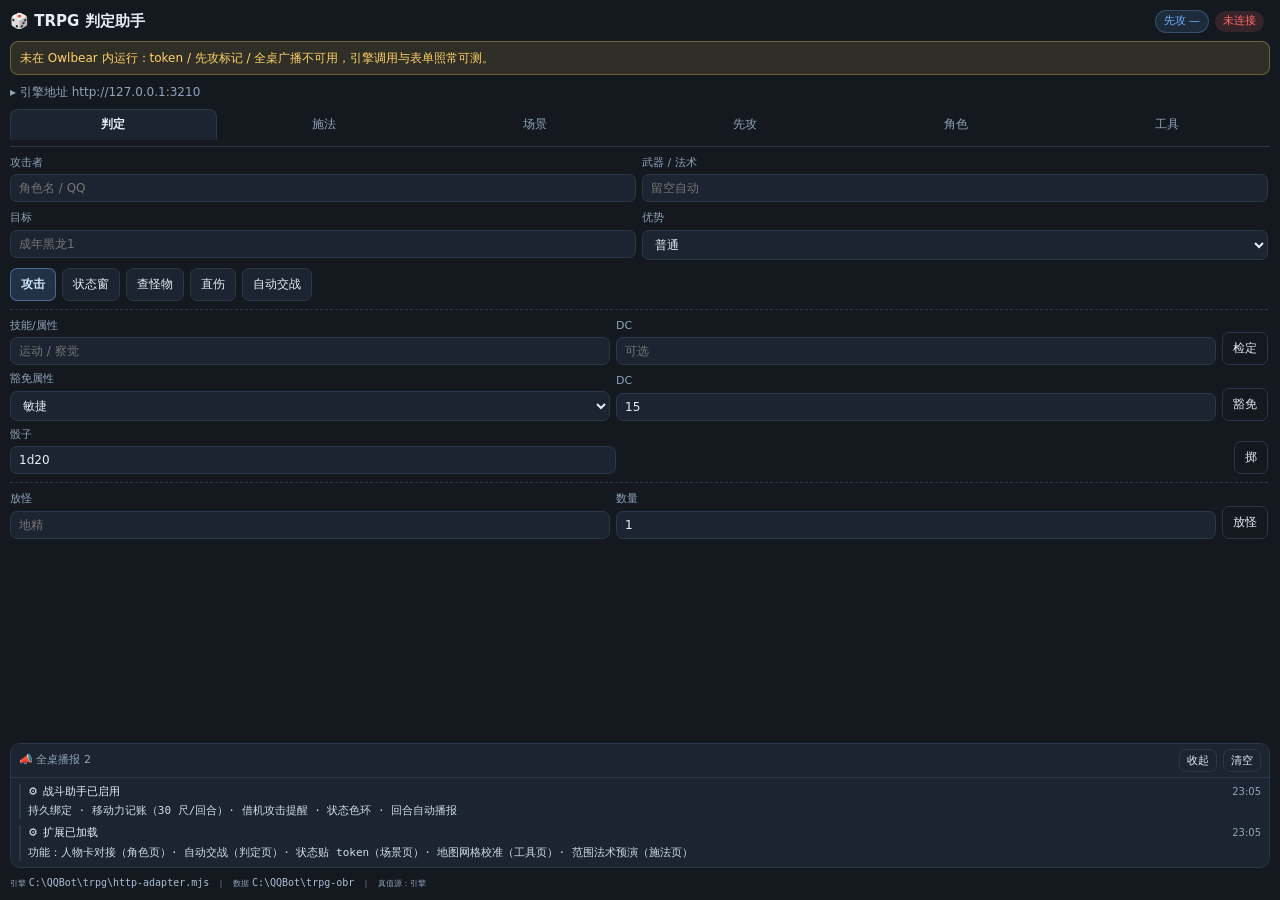
==== index.html @ d245507b "deploy trpg-owb-ext 2026-11-21T04:12:51.387Z" ====
<!DOCTYPE html>
<html lang="zh-CN">
<head>
  <meta charset="UTF-8" />
  <meta name="viewport" content="width=device-width, initial-scale=1.0" />
  <title>TRPG 判定助手</title>
  <script type="module" crossorigin src="./assets/main-BsERUucy.js"></script>
  <link rel="modulepreload" crossorigin href="./assets/ids-C2lQm008.js">
  <link rel="stylesheet" crossorigin href="./assets/main-Dp4BvJcj.css">
</head>
<body>
  <main>
    <header>
      <h1>🎲 TRPG 判定助手</h1>
      <div class="head-right">
        <span id="round-chip" class="chip" title="先攻进度">先攻 —</span>
        <span id="engine-status" class="badge" title="引擎连接状态">未连接</span>
      </div>
    </header>

    <div id="banner" class="banner" hidden></div>

    <details class="engine-box" id="engine-box">
      <summary>引擎地址 <span id="engine-url-view">http://127.0.0.1:3210</span></summary>
      <div class="row">
        <input id="engine-url" value="http://127.0.0.1:3210" spellcheck="false" />
        <button id="ping" class="ghost">测试连接</button>
      </div>
      <pre id="engine-hint" class="hint" hidden></pre>
    </details>

    <nav class="tabs" role="tablist">
      <button class="tab active" data-tab="roll" role="tab">判定</button>
      <button class="tab" data-tab="cast" role="tab">施法</button>
      <button class="tab" data-tab="scene" role="tab">场景</button>
      <button class="tab" data-tab="init" role="tab">先攻</button>
      <button class="tab" data-tab="sheet" role="tab">角色</button>
      <button class="tab" data-tab="tools" role="tab">工具</button>
    </nav>

    <!-- ── 判定 ─────────────────────────────────────────────────────────── -->
    <section class="tab-body" data-panel="roll">
      <div class="grid2">
        <label>攻击者
          <input id="attacker" list="actor-list" placeholder="角色名 / QQ" spellcheck="false" />
        </label>
        <label>武器 / 法术
          <input id="weapon" placeholder="留空自动" spellcheck="false" />
        </label>
      </div>
      <div class="grid2">
        <label>目标
          <input id="target" list="actor-list" placeholder="成年黑龙1" spellcheck="false" />
        </label>
        <label>优势
          <select id="attack-mode">
            <option value="normal">普通</option>
            <option value="advantage">优势</option>
            <option value="disadvantage">劣势</option>
          </select>
        </label>
      </div>
      <div class="row actions">
        <button id="do-attack" class="primary">攻击</button>
        <button id="do-status">状态窗</button>
        <button id="do-lookup">查怪物</button>
        <button id="do-damage" title="用下面「骰子」框里的公式对目标造成伤害">直伤</button>
        <button id="do-engage" title="够不到就走过去再打（沿直线，不绕墙）">自动交战</button>
      </div>

      <div class="sect">
        <div class="grid3">
          <label>技能/属性
            <input id="skill" list="skill-list" placeholder="运动 / 察觉" spellcheck="false" />
          </label>
          <label>DC
            <input id="skill-dc" type="number" min="1" max="40" placeholder="可选" />
          </label>
          <button id="do-check" class="ghost">检定</button>
        </div>
        <div class="grid3">
          <label>豁免属性
            <select id="save-abil">
              <option value="str">力量</option>
              <option value="dex" selected>敏捷</option>
              <option value="con">体质</option>
              <option value="int">智力</option>
              <option value="wis">感知</option>
              <option value="cha">魅力</option>
            </select>
          </label>
          <label>DC
            <input id="save-dc" type="number" min="1" max="40" value="15" />
          </label>
          <button id="do-save" class="ghost">豁免</button>
        </div>
        <div class="grid3">
          <label>骰子
            <input id="dice-formula" placeholder="2d6+3" spellcheck="false" value="1d20" />
          </label>
          <span class="spacer"></span>
          <button id="do-roll" class="ghost">掷</button>
        </div>
      </div>

      <div class="sect">
        <div class="grid3">
          <label>放怪
            <input id="monster" list="monster-list" placeholder="地精" spellcheck="false" />
          </label>
          <label>数量
            <input id="monster-count" type="number" min="1" max="20" value="1" />
          </label>
          <button id="do-spawn" class="ghost">放怪</button>
        </div>
      </div>
    </section>

    <!-- ── 施法 ─────────────────────────────────────────────────────────── -->
    <section class="tab-body" data-panel="cast" hidden>
      <div class="grid2">
        <label>施法者
          <input id="caster" list="actor-list" placeholder="天童爱丽丝" spellcheck="false" />
        </label>
        <button id="caster-load" class="ghost">载入</button>
      </div>
      <div id="cast-status" class="status-line">未载入施法者</div>

      <div class="grid2">
        <label>法术
          <input id="spell" list="spell-list" placeholder="火球术" spellcheck="false" />
        </label>
        <button id="spell-lookup" class="ghost">查法术</button>
      </div>
      <pre id="spell-card" class="card">（填了法术名后在这里看法术卡）</pre>

      <div class="grid3">
        <label>环位
          <select id="slot-level"></select>
        </label>
        <label>动作
          <select id="cast-action">
            <option value="action">动作</option>
            <option value="bonus">附赠</option>
            <option value="reaction">反应</option>
          </select>
        </label>
        <button id="cast-pick" class="ghost">用选中 token</button>
      </div>

      <div class="field">
        <div class="field-head">
          <span>目标 <em id="target-count" class="muted">0</em></span>
          <button id="targets-clear" class="mini">清空</button>
        </div>
        <div id="targets" class="chips"></div>
        <input id="target-input" placeholder="回车添加目标（多个 = 范围法术）" spellcheck="false" />
      </div>

      <details class="overrides" id="overrides">
        <summary>覆盖（默认由引擎从法术库 / 人物卡取）</summary>
        <div class="grid2">
          <label>伤害骰
            <input id="ov-damage" placeholder="8d6" spellcheck="false" />
          </label>
          <label>伤害类型
            <input id="ov-type" placeholder="火焰" spellcheck="false" />
          </label>
        </div>
        <div class="grid2">
          <label>豁免属性
            <select id="ov-save">
              <option value="">（引擎自动）</option>
              <option value="str">力量</option>
              <option value="dex">敏捷</option>
              <option value="con">体质</option>
              <option value="int">智力</option>
              <option value="wis">感知</option>
              <option value="cha">魅力</option>
            </select>
          </label>
          <label>DC
            <input id="ov-dc" type="number" min="1" max="40" placeholder="自动" />
          </label>
        </div>
        <label class="check">
          <input id="ov-attack" type="checkbox" />
          <span>走法术攻击检定（否则按豁免）</span>
        </label>
      </details>

      <div class="row actions">
        <button id="do-cast" class="primary">施放</button>
        <button id="cast-status-btn">看状态窗</button>
      </div>

      <div class="row actions">
        <button id="do-aoe" class="ghost" title="算最大覆盖位置并画到地图上">范围预演</button>
        <button id="do-aoe-cast" class="primary" disabled>按预演施放</button>
        <button id="do-aoe-clear" class="ghost">清除图形</button>
      </div>
    </section>

    <!-- ── 场景 / HP 同步 ───────────────────────────────────────────────── -->
    <section class="tab-body" data-panel="scene" hidden>
      <div class="row actions">
        <button id="scene-refresh" class="ghost">从引擎刷新</button>
        <button id="scene-autobind" class="ghost">同名自动绑定</button>
        <button id="scene-unbind-all" class="ghost danger">全部解绑</button>
      </div>
      <div id="scene-hint" class="status-line"></div>

      <div class="field">
        <div class="field-head"><span>绑定选中 token → 引擎对象</span></div>
        <div class="grid3">
          <select id="bind-actor"></select>
          <button id="bind-selected" class="ghost">绑定</button>
          <button id="bind-unbind" class="mini">解绑选中</button>
        </div>
      </div>

      <div id="scene-list" class="list"></div>
    </section>

    <!-- ── 先攻 ─────────────────────────────────────────────────────────── -->
    <section class="tab-body" data-panel="init" hidden>
      <div id="init-hud" class="init-hud">还没有先攻表</div>
      <div class="row actions">
        <button id="init-roll-sel" class="ghost">选中 token 掷</button>
        <button id="init-roll-bound" class="ghost">已绑定全部掷</button>
      </div>
      <div class="row actions">
        <button id="init-next" class="primary">下一回合</button>
        <button id="init-skip" class="ghost">跳过当前</button>
        <button id="init-reset" class="ghost danger">清场</button>
      </div>
      <div id="init-list" class="list"></div>
    </section>

    <!-- ── 角色卡（原生 5e，数据在引擎）─────────────────────────────────── -->
    <section class="tab-body" data-panel="sheet" hidden>
      <div class="grid2">
        <label>角色
          <input id="sheet-name" list="actor-list" placeholder="天童爱丽丝" spellcheck="false" />
        </label>
        <button id="sheet-load" class="ghost">载入</button>
      </div>
      <div class="row actions">
        <button id="sheet-publish" class="ghost">发布到房间</button>
        <button id="sheet-party" class="ghost">看队友</button>
        <button id="sheet-export" class="ghost" title="生成 ShadowDark 卡的 Import JSON">导出 SD 卡</button>
      </div>
      <div id="sheet-body" class="cs"></div>
      <div id="sheet-party-list" class="list"></div>
      <p class="note">卡在引擎里（characters.json），QQ 群录入的卡这里直接就有；这里改血量/环位/状态也会写回引擎。</p>
    </section>

    <!-- ── 工具（地图网格对齐）────────────────────────────────────────────── -->
    <section class="tab-body" data-panel="tools" hidden>
      <div id="map-info" class="card">先在场景里选中那张模组地图</div>
      <div class="row actions">
        <button id="map-inspect" class="ghost">检查选中地图</button>
        <button id="map-calibrate" class="primary">开始网格校准</button>
        <button id="map-cancel" class="ghost">取消</button>
      </div>
      <div id="map-status" class="status-line"></div>
      <p class="note">校准方法：先选中地图，点「开始网格校准」，然后在画布上点<b>两个相邻</b>的格子交点。扩展会把地图的 dpi 改成「一格 = 一格」，并把交点吸附到 OBR 格线上。</p>
    </section>

    <!-- ── 播报（OBR 聊天）───────────────────────────────────────────────── -->
    <section class="chat" id="chat">
      <div class="chat-head-bar">
        <span class="chat-title-label">📣 全桌播报 <em id="chat-count" class="muted"></em></span>
        <span class="grow"></span>
        <button id="chat-toggle" class="mini">收起</button>
        <button id="chat-clear" class="mini" hidden>清空</button>
      </div>
      <div id="chat-list" class="chat-list"></div>
    </section>

    <footer>
      <small>引擎 <code>C:\QQBot\trpg\http-adapter.mjs</code>　｜　数据 <code>C:\QQBot\trpg-obr</code>　｜　真值源：引擎</small>
    </footer>
  </main>

  <datalist id="actor-list"></datalist>
  <datalist id="spell-list"></datalist>
  <datalist id="monster-list"></datalist>
  <datalist id="skill-list">
    <option value="运动"></option><option value="体操"></option><option value="巧手"></option>
    <option value="隐匿"></option><option value="奥秘"></option><option value="历史"></option>
    <option value="调查"></option><option value="自然"></option><option value="宗教"></option>
    <option value="察觉"></option><option value="洞悉"></option><option value="生存"></option>
    <option value="驯兽"></option><option value="医疗"></option><option value="欺瞒"></option>
    <option value="威吓"></option><option value="表演"></option><option value="游说"></option>
  </datalist>

</body>
</html>
---- assets/main-Dp4BvJcj.css ----
:root{color-scheme:dark;--bg: #14181f;--panel: #1b2430;--panel-2: #202c3a;--line: #2b3849;--fg: #e6edf6;--muted: #8fa3ba;--accent: #6fb3ff;--ok: #4ad39a;--warn: #ffd166;--bad: #ff6b6b;--gold: #ffd76a}*{box-sizing:border-box}html,body{height:100%}body{margin:0;background:var(--bg);color:var(--fg);font:13px/1.5 Segoe UI,Microsoft YaHei,system-ui,sans-serif;overflow:hidden}main{height:100dvh;padding:10px;display:flex;flex-direction:column;gap:8px}header{display:flex;align-items:center;justify-content:space-between;gap:8px}h1{font-size:15px;margin:0;white-space:nowrap}.head-right{display:flex;gap:6px;align-items:center}.badge{font-size:11px;padding:2px 8px;border-radius:999px;background:#2b3849;color:var(--muted);white-space:nowrap}.badge.ok{background:#4ad39a26;color:var(--ok)}.badge.bad{background:#ff6b6b26;color:var(--bad)}.chip{font-size:11px;padding:2px 8px;border-radius:999px;background:#6fb3ff1f;color:var(--accent);white-space:nowrap;border:1px solid rgba(111,179,255,.25)}.chip.turn{background:#ffd76a24;color:var(--gold);border-color:#ffd76a4d}.banner{font-size:12px;padding:7px 9px;border-radius:8px;background:#ffd1661f;border:1px solid rgba(255,209,102,.3);color:var(--warn)}.banner.bad{background:#ff6b6b1f;border-color:#ff6b6b4d;color:var(--bad)}.engine-box{font-size:12px;color:var(--muted)}.engine-box summary{cursor:pointer;list-style:none;-webkit-user-select:none;user-select:none}.engine-box summary::-webkit-details-marker{display:none}.engine-box summary:before{content:"▸ "}.engine-box[open] summary:before{content:"▾ "}.engine-box .row{margin-top:6px}.engine-box input{flex:1}.hint{margin:6px 0 0;padding:8px;white-space:pre-wrap;font-size:11px;color:var(--muted);background:var(--panel);border-radius:8px}.tabs{display:flex;gap:4px;border-bottom:1px solid var(--line);padding-bottom:6px}.tab{flex:1;background:transparent;border:1px solid transparent;color:var(--muted);padding:6px 4px;border-radius:8px 8px 0 0;font-size:12px;cursor:pointer}.tab:hover{color:var(--fg);background:var(--panel)}.tab.active{color:var(--fg);background:var(--panel);border-color:var(--line);border-bottom-color:var(--panel);font-weight:600}.tab-body{flex:1 1 auto;min-height:0;overflow-y:auto;display:flex;flex-direction:column;gap:8px;padding-right:2px}.tab-body[hidden]{display:none}.row{display:flex;gap:6px;flex-wrap:wrap;align-items:flex-end}.grid2{display:grid;grid-template-columns:1fr 1fr;gap:6px}.grid3{display:grid;grid-template-columns:1fr 1fr auto;gap:6px;align-items:end}label{display:flex;flex-direction:column;gap:3px;font-size:11px;color:var(--muted);min-width:0}label.check{flex-direction:row;align-items:center;gap:6px;font-size:12px;color:var(--fg)}.spacer{display:block}input,select,textarea{background:var(--panel);border:1px solid var(--line);border-radius:7px;color:var(--fg);padding:6px 8px;font-size:12px;min-width:0;width:100%;font-family:inherit}input:focus,select:focus{outline:1px solid var(--accent);border-color:var(--accent)}input[type=checkbox]{width:auto}button{background:var(--panel);border:1px solid var(--line);color:var(--fg);border-radius:7px;padding:7px 10px;cursor:pointer;font-size:12px;font-family:inherit;white-space:nowrap}button:hover{border-color:var(--accent)}button:active{transform:translateY(1px)}button:disabled{opacity:.5;cursor:default}button.primary{background:#6fb3ff29;border-color:#6fb3ff73;color:#cfe6ff;font-weight:600}button.ghost{background:transparent}button.danger{color:var(--bad);border-color:#ff6b6b59}button.mini{padding:3px 7px;font-size:11px;background:transparent}.actions{gap:6px}.sect{border-top:1px dashed var(--line);padding-top:8px;display:flex;flex-direction:column;gap:6px}.status-line{font-size:11px;color:var(--muted);min-height:16px}.status-line .ok{color:var(--ok)}.status-line .bad{color:var(--bad)}.muted{color:var(--muted);font-style:normal}.card{margin:0;padding:8px 10px;background:var(--panel);border:1px solid var(--line);border-radius:8px;white-space:pre-wrap;word-break:break-word;font-size:12px;max-height:200px;overflow-y:auto;color:#cfdcec}.field{display:flex;flex-direction:column;gap:5px}.field-head{display:flex;align-items:center;justify-content:space-between;font-size:11px;color:var(--muted)}.chips{display:flex;flex-wrap:wrap;gap:4px;min-height:8px}.chip-target{display:inline-flex;align-items:center;gap:5px;padding:3px 4px 3px 9px;background:#6fb3ff24;border:1px solid rgba(111,179,255,.3);border-radius:999px;font-size:11px;color:#cfe6ff}.chip-target button{border:none;background:transparent;color:inherit;padding:0 3px;font-size:13px;line-height:1}.chip-target .hp{color:var(--muted)}.overrides{border:1px solid var(--line);border-radius:8px;padding:6px 8px}.overrides summary{cursor:pointer;font-size:11px;color:var(--muted)}.overrides>*+*{margin-top:6px}.list{display:flex;flex-direction:column;gap:5px}.entry{display:flex;flex-direction:column;gap:4px;padding:7px 8px;background:var(--panel);border:1px solid var(--line);border-radius:8px}.entry.current{border-color:#ffd76a8c;background:#ffd76a12}.entry.dead{opacity:.6}.entry-top{display:flex;align-items:baseline;gap:6px}.entry-name{font-weight:600;font-size:12px;overflow:hidden;text-overflow:ellipsis;white-space:nowrap}.entry-sub{font-size:10px;color:var(--muted);margin-left:auto;white-space:nowrap}.entry-actions{display:flex;gap:4px;align-items:center;flex-wrap:wrap}.entry-actions input{width:52px;padding:3px 5px;font-size:11px}.hpbar{height:6px;border-radius:999px;background:#0e1319;overflow:hidden}.hpbar>i{display:block;height:100%;border-radius:999px;transition:width .2s}.hp-figure{font-size:10px;color:var(--muted);font-variant-numeric:tabular-nums}.empty{font-size:11px;color:var(--muted);padding:8px;text-align:center;border:1px dashed var(--line);border-radius:8px}.init-hud{padding:8px 10px;border-radius:8px;background:var(--panel-2);border:1px solid var(--line);font-size:12px;display:flex;align-items:center;gap:8px}.init-hud .round{font-size:15px;font-weight:700;color:var(--gold)}.init-hud .cur{color:var(--fg);font-weight:600}.idx{width:18px;text-align:right;color:var(--muted);font-size:11px;font-variant-numeric:tabular-nums}.total{font-variant-numeric:tabular-nums;color:var(--accent);font-size:11px}.flags{font-size:10px;color:var(--muted);letter-spacing:.5px}.chat{flex:0 0 auto;max-height:40%;min-height:96px;display:flex;flex-direction:column;background:var(--panel);border:1px solid var(--line);border-radius:10px;overflow:hidden}.chat.collapsed{min-height:0}.chat.collapsed .chat-list{display:none}.chat-head-bar{display:flex;align-items:center;gap:6px;padding:5px 8px;border-bottom:1px solid var(--line)}.chat-title-label{font-size:11px;color:var(--muted)}.grow{flex:1}.chat-list{flex:1 1 auto;overflow-y:auto;padding:6px 8px;display:flex;flex-direction:column;gap:6px}.chat-empty{font-size:11px;color:var(--muted);text-align:center;padding:10px}.chat-row{border-left:2px solid var(--line);padding-left:7px}.chat-head{display:flex;align-items:baseline;gap:5px;font-size:11px}.chat-icon{flex:none}.chat-actor{color:var(--accent);font-weight:600}.chat-title{color:var(--fg)}.chat-time{margin-left:auto;color:var(--muted);font-size:10px;white-space:nowrap}.chat-text{margin:2px 0 0;font:11px/1.55 Microsoft YaHei,monospace;white-space:pre-wrap;word-break:break-word;color:#cfdcec}.kind-error{border-left-color:var(--bad)}.kind-error .chat-text{color:#ffb3b3}.kind-turn{border-left-color:var(--gold)}.kind-spell{border-left-color:var(--accent)}.kind-heal{border-left-color:var(--ok)}.kind-dmg,.kind-attack{border-left-color:#ff9f43}footer{color:var(--muted);font-size:10px;line-height:1.4}footer code{color:#a9bdd4;font-size:10px}@media (max-width: 340px){.grid2,.grid3{grid-template-columns:1fr}.head-right{flex-direction:column;align-items:flex-end;gap:3px}}.kv{display:flex;gap:8px;font-size:11px;line-height:1.7}.kv .k{color:var(--muted);flex:0 0 84px}.kv .v{color:var(--fg);word-break:break-all}.note{margin:0;font-size:10px;line-height:1.6;color:var(--muted)}.cs{display:flex;flex-direction:column;gap:8px}.cs-head{background:var(--panel);border:1px solid var(--line);border-radius:10px;padding:9px 10px;display:flex;flex-direction:column;gap:5px}.cs-name{font-size:14px;font-weight:700}.cs-hp{display:flex;gap:8px;align-items:baseline;font-size:11px;color:var(--muted)}.cs-hp-figure{color:var(--fg);font-weight:600;font-variant-numeric:tabular-nums}.cs-hp-band{color:var(--warn)}.cs-ac{margin-left:auto}.cs-sec{display:flex;flex-direction:column;gap:5px}.cs-sec-title{font-size:10px;color:var(--muted);letter-spacing:.5px}.cs-abils{display:grid;grid-template-columns:repeat(6,1fr);gap:4px}.cs-abil{display:flex;flex-direction:column;align-items:center;gap:0;padding:5px 2px;border-radius:8px}.cs-abil .a-name{font-size:9px;color:var(--muted)}.cs-abil .a-val{font-size:13px;font-weight:700;line-height:1.15}.cs-abil .a-mod{font-size:9px;color:var(--accent)}.chip-btn{padding:2px 8px;border-radius:999px;font-size:11px;background:#6fb3ff1f;border:1px solid rgba(111,179,255,.3);color:#cfe6ff}.slot-pip{padding:2px 8px;border-radius:999px;font-size:11px;background:#4ad39a1f;border:1px solid rgba(74,211,154,.3);color:var(--ok);font-variant-numeric:tabular-nums}.slot-pip.empty{background:#ff6b6b1a;border-color:#ff6b6b4d;color:var(--bad)}
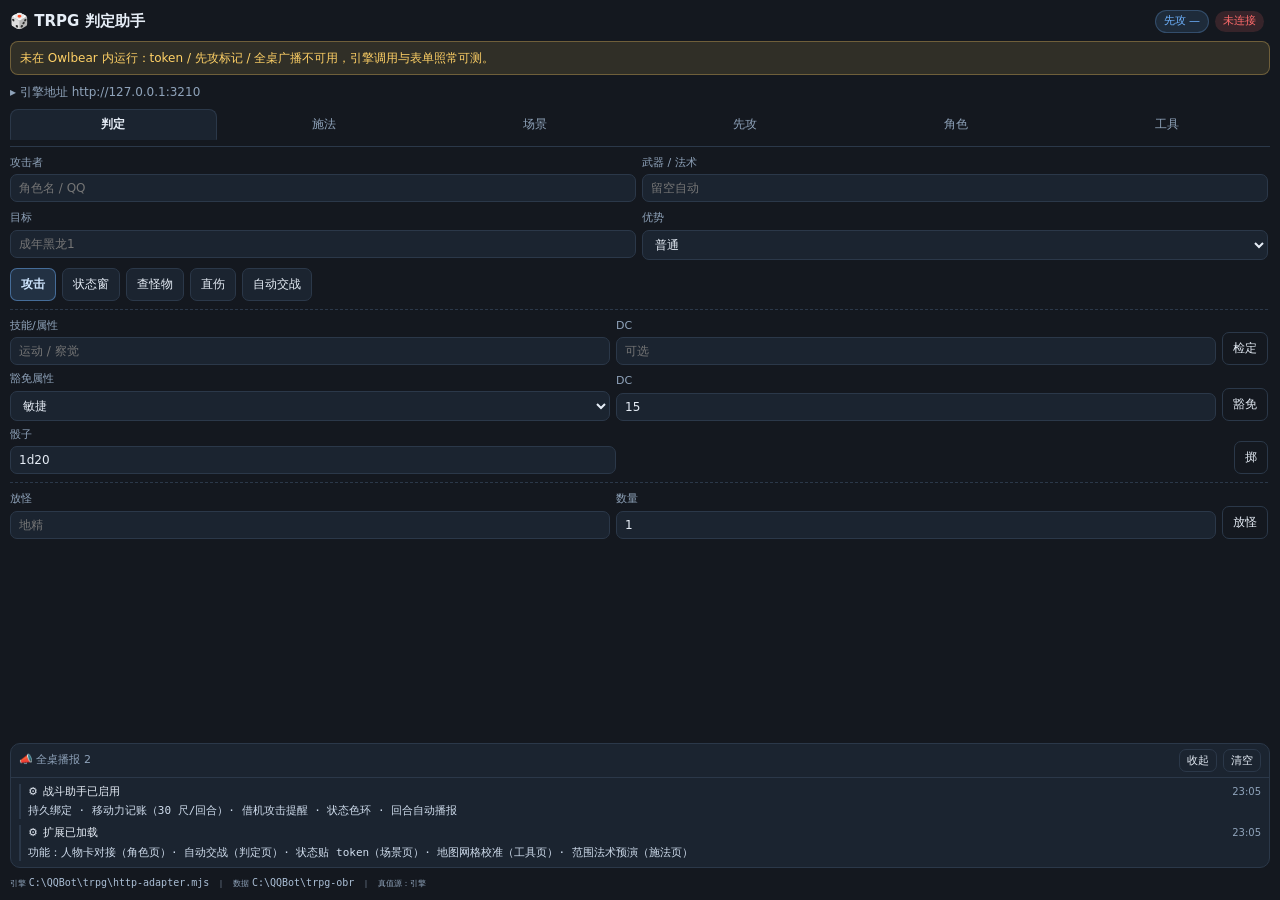
==== commit 618d652d: "deploy trpg-owb-ext 2026-11-21T04:18:54.995Z" ====
--- a/index.html
+++ b/index.html
@@ -4,7 +4,7 @@
   <meta charset="UTF-8" />
   <meta name="viewport" content="width=device-width, initial-scale=1.0" />
   <title>TRPG 判定助手</title>
-  <script type="module" crossorigin src="./assets/main-BsERUucy.js"></script>
+  <script type="module" crossorigin src="./assets/main-Cs49LyfP.js"></script>
   <link rel="modulepreload" crossorigin href="./assets/ids-C2lQm008.js">
   <link rel="stylesheet" crossorigin href="./assets/main-Dp4BvJcj.css">
 </head>
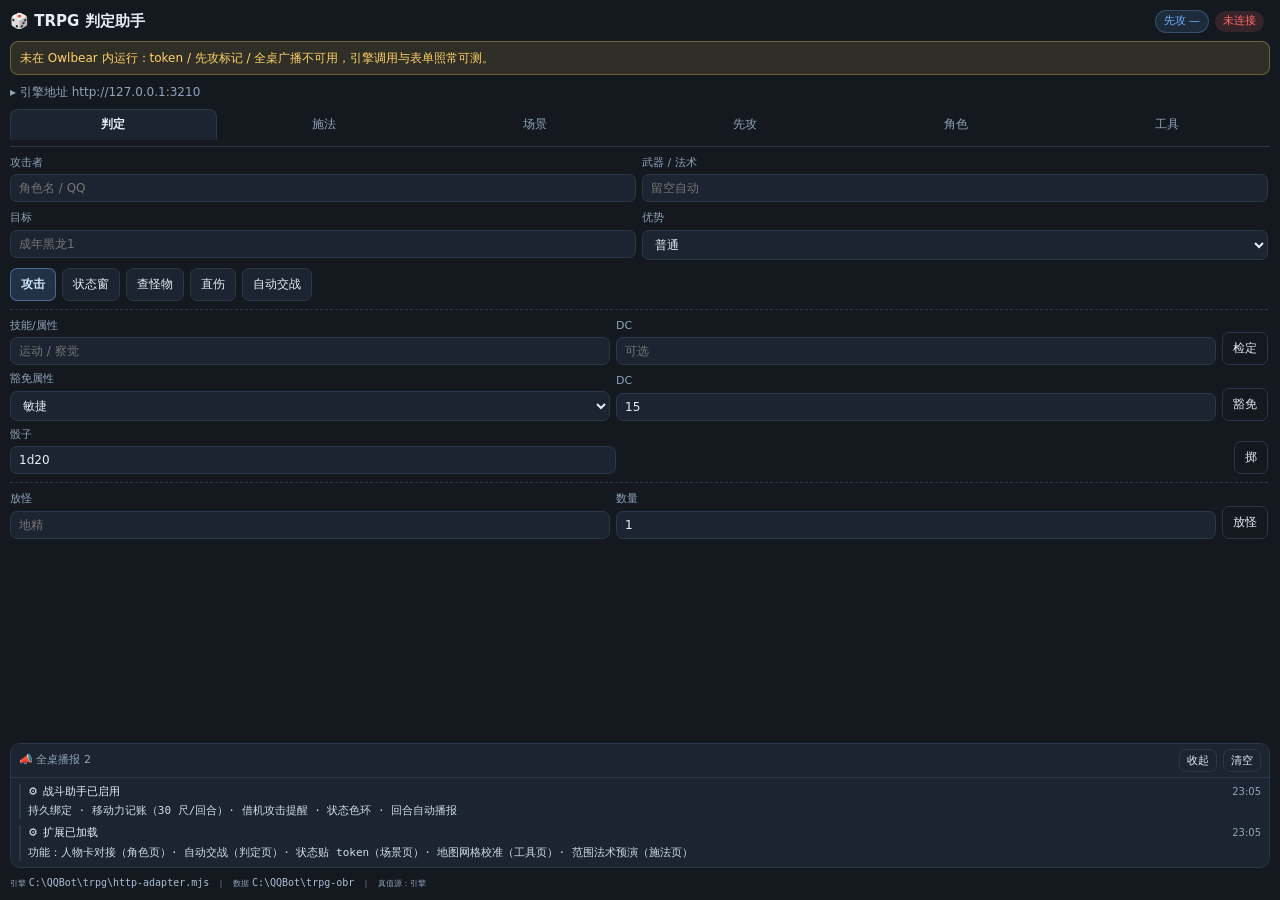
==== commit e08ac474: "deploy trpg-owb-ext 2026-11-21T04:23:58.925Z" ====
--- a/index.html
+++ b/index.html
@@ -4,7 +4,7 @@
   <meta charset="UTF-8" />
   <meta name="viewport" content="width=device-width, initial-scale=1.0" />
   <title>TRPG 判定助手</title>
-  <script type="module" crossorigin src="./assets/main-Cs49LyfP.js"></script>
+  <script type="module" crossorigin src="./assets/main-BF7IQocx.js"></script>
   <link rel="modulepreload" crossorigin href="./assets/ids-C2lQm008.js">
   <link rel="stylesheet" crossorigin href="./assets/main-Dp4BvJcj.css">
 </head>
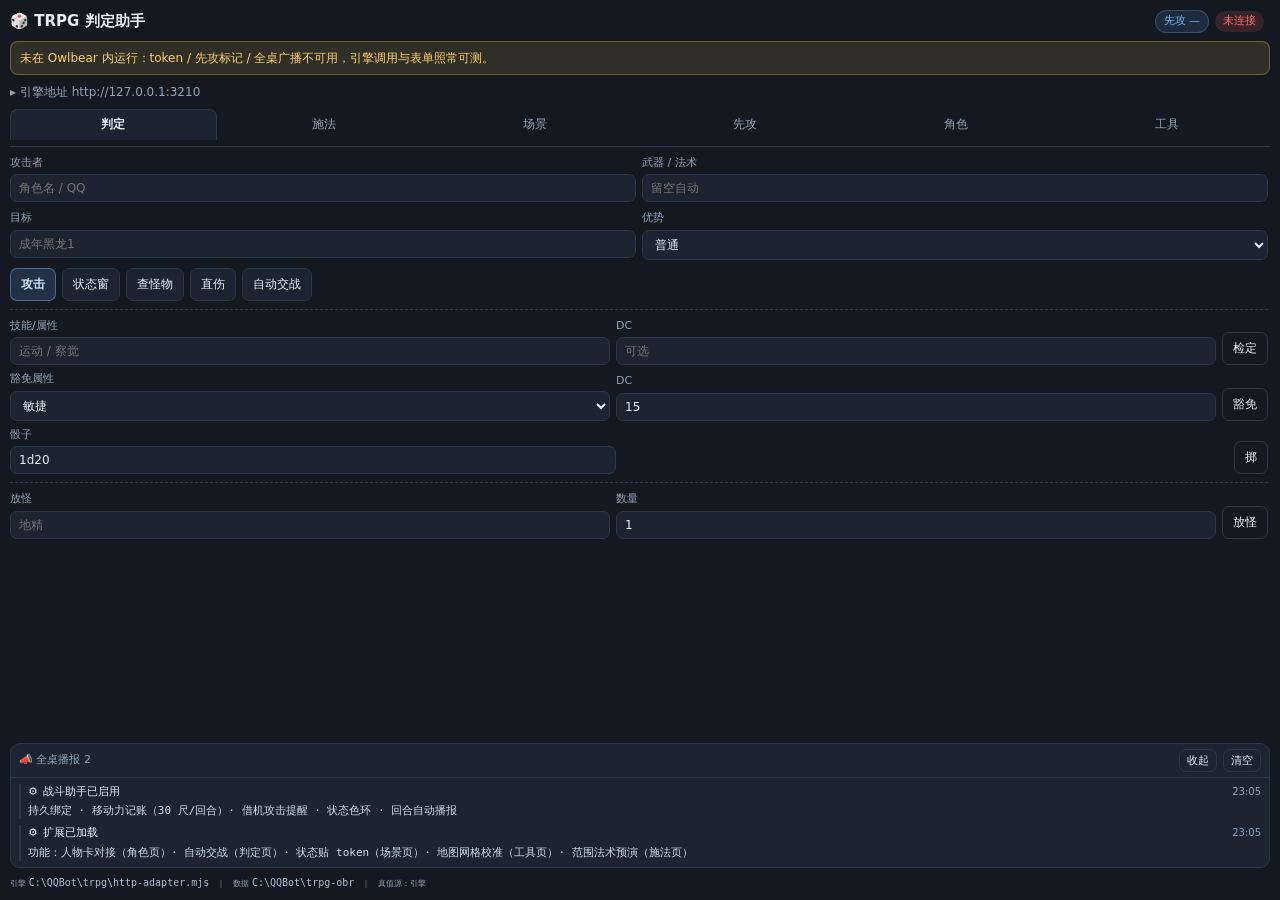
==== commit d8163fa8: "deploy trpg-owb-ext 2026-11-21T04:38:27.934Z" ====
--- a/index.html
+++ b/index.html
@@ -4,8 +4,8 @@
   <meta charset="UTF-8" />
   <meta name="viewport" content="width=device-width, initial-scale=1.0" />
   <title>TRPG 判定助手</title>
-  <script type="module" crossorigin src="./assets/main-BF7IQocx.js"></script>
-  <link rel="modulepreload" crossorigin href="./assets/ids-C2lQm008.js">
+  <script type="module" crossorigin src="./assets/main-dGbMzazr.js"></script>
+  <link rel="modulepreload" crossorigin href="./assets/ids-C6ry4lD3.js">
   <link rel="stylesheet" crossorigin href="./assets/main-Dp4BvJcj.css">
 </head>
 <body>
